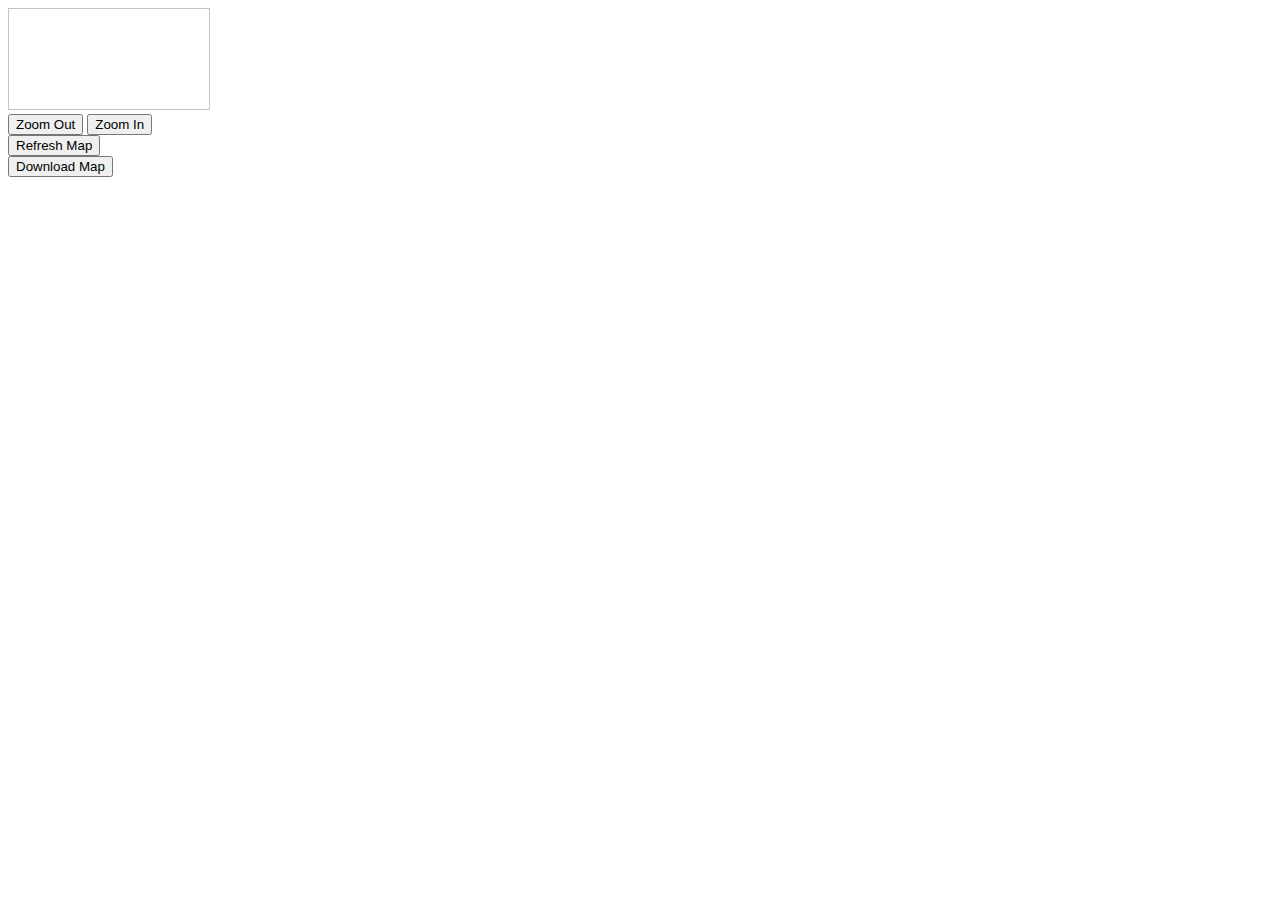
==== source/edison/src/server/public/index.html @ 73514490 "Missing bracket" ====
<!DOCTYPE html>
<html>

    <head>
        <title> Map View </title>
        <script src="https://ajax.googleapis.com/ajax/libs/jquery/1.11.3/jquery.min.js"></script>

        <script>
// Change this to change the size of the map.
var block_size = 20;

// Store the input destination of the robot.
var destX = -1;
var destY = -1;

// Handy function to update the map.
function updateMap(canvasObject) {
    var ctx = canvasObject.getContext("2d");
    getMapData(ctx);
}

// Fetches map data from a URL and dispatches to draw the map.
function getMapData(canvasContext) {
    $.getJSON('/map/bit', function(data) {
            //alert(data);
            //console.log(data);
            //console.log(JSON.parse(data));
            drawMap(canvasContext, data);
    });
}

// Draws the map with the current robot location, walls and empty spaces.
function drawMap(canvasContext, mapObject) {
    // Change the canvas size depending on the size of the map.
    canvasContext.canvas.height = block_size*mapObject.map.length;
    canvasContext.canvas.width = block_size*mapObject.map[0].length;

    // Get the current robot position co-ordinates.
    var robotX = mapObject.robotX;
    var robotY = mapObject.robotY;

    for (var i = 0; i < mapObject.map.length; i++) {
        for (var j = 0; j < mapObject.map[i].length; j++) {
            if (i == robotY && j == robotX) {
                // Robot location
                canvasContext.fillStyle = "#0000FF";
            } else if (i == destY && j == destX) {
                // Destination
                canvasContext.fillStyle = "#00FF00";
            } else if (mapObject.map[i][j]) {
                // Wall
                canvasContext.fillStyle = "#000000";
            } else {
                // Empty space
                canvasContext.fillStyle = "#FFFFFF";
            }
            canvasContext.fillRect(block_size*j, block_size*i, block_size, block_size);
        }
    }
}

// Zooms out in the map by reducing the block size.
function zoomOut() {
    block_size -= 5;
    updateMap(document.getElementById("mapCanvas"));
}

// Zooms in in the map by increasing the block size.
function zoomIn() {
    block_size += 5;
    updateMap(document.getElementById("mapCanvas"));
}

// Refreshes the map.
function refreshMap() {
    updateMap(document.getElementById("mapCanvas"));
}

// Updates the destination on the map.
// Called whenever the map is touched.
function updateDestination() {
    var canvasObject = document.getElementById("mapCanvas");
    var ctx = canvasObject.getContext("2d");

    canvasContext.fillStyle = "#00FF00";
    // TODO: Possibly mixed up the X and Ys...
    canvasContext.fillRect(block_size*destX, block_size*destY, block_size, block_size);
}

// Sends a setDestination command to the server.
function setDestination(X, Y) {
    $.getJSON('/setDestination/'+X+'/'+Y, function(data) {
            //alert(data);
            //console.log(data);
            //console.log(JSON.parse(data));

            // Draw the destination on the map.
            updateDestination();
    });
}

// Function to set the destination variables when the canvas is clicked.
function getPosition(event) {
    var rawX = event.x;
    var rawY = event.y;

    // Translate raw coordinates to X/Y positions in the grid.
    destX = rawX / block_size;
    destY = rawY / block_size;

    // Send command to set the destination and update the visible map.
    setDestination(destX, destY);
}

// Registers a touch handler on the map to get the destination variables.
// TODO: May not work in Firefox!
function registerTouchHandler() {
    var canvas =  document.getElementById("mapCanvas");
    canvas.addEventListener("mousedown", getPosition, false);
}

// Gets an initial map and registers a handler for clicks on the canvas.
function init() {
    refreshMap();
    registerTouchHandler();
}

// Downloads the current map to the device.
function downloadMap() {
    // TODO:
    return 0;
}

        </script>
    </head>


    <body>
        <canvas id="mapCanvas" width="200" height="100" style="border:1px solid #c3c3c3;">
            Your browser does not support the HTML5 canvas tag.
        </canvas>
        <br/>

        <button value="Zoom Out" onClick="zoomOut()">Zoom Out</button>
        <button value="Zoom In" onClick="zoomIn()"> Zoom In </button>
        <br/>
        <button value="Refresh Map" onClick="refreshMap()"> Refresh Map </button>
        <br/>
        <button value="Download Map" onClick="downloadMap()"> Download Map </button>
        <!-- <input type="file" value="Upload Map" onClick="uploadMap()"/> -->

        <script>
// Gets an initial map and registers a handler for clicks on the canvas.
init();
        </script>

    </body>
</html>
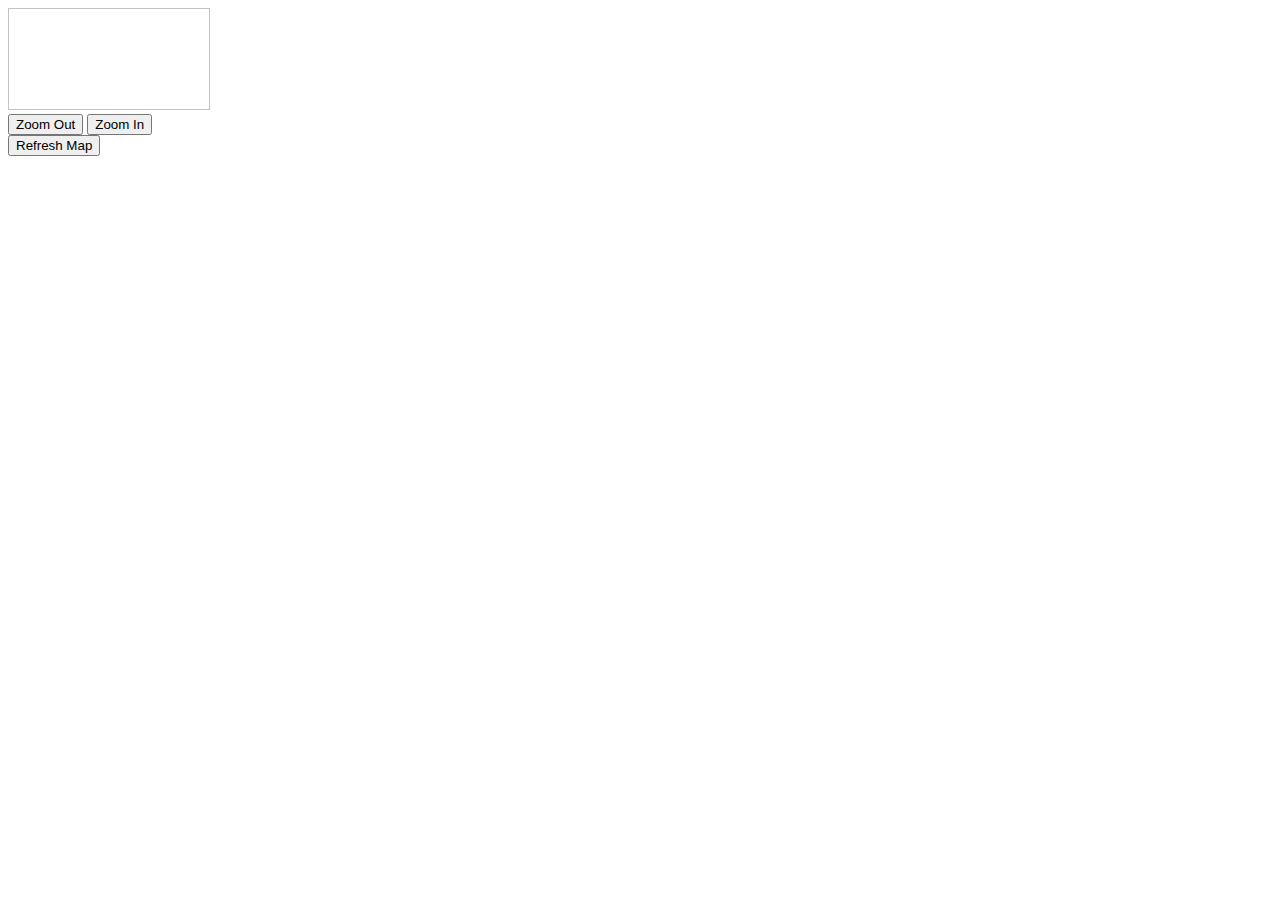
==== commit 50b672a0: "Fix setDestination" ====
--- a/source/edison/src/server/public/index.html
+++ b/source/edison/src/server/public/index.html
@@ -13,7 +13,6 @@
 var destX = -1;
 var destY = -1;
 
-// Handy function to update the map.
 function updateMap(canvasObject) {
     var ctx = canvasObject.getContext("2d");
     getMapData(ctx);
@@ -83,7 +82,6 @@
     var ctx = canvasObject.getContext("2d");
 
     canvasContext.fillStyle = "#00FF00";
-    // TODO: Possibly mixed up the X and Ys...
     canvasContext.fillRect(block_size*destX, block_size*destY, block_size, block_size);
 }
 
@@ -101,8 +99,8 @@
 
 // Function to set the destination variables when the canvas is clicked.
 function getPosition(event) {
-    var rawX = event.x;
-    var rawY = event.y;
+    var rawX = event.clientX;
+    var rawY = event.clientY;
 
     // Translate raw coordinates to X/Y positions in the grid.
     destX = rawX / block_size;
@@ -113,22 +111,15 @@
 }
 
 // Registers a touch handler on the map to get the destination variables.
-// TODO: May not work in Firefox!
 function registerTouchHandler() {
     var canvas =  document.getElementById("mapCanvas");
-    canvas.addEventListener("mousedown", getPosition, false);
+    canvas.addEventListener("click", getPosition, false);
 }
 
 // Gets an initial map and registers a handler for clicks on the canvas.
 function init() {
     refreshMap();
     registerTouchHandler();
-}
-
-// Downloads the current map to the device.
-function downloadMap() {
-    // TODO:
-    return 0;
 }
 
         </script>
@@ -146,8 +137,6 @@
         <br/>
         <button value="Refresh Map" onClick="refreshMap()"> Refresh Map </button>
         <br/>
-        <button value="Download Map" onClick="downloadMap()"> Download Map </button>
-        <!-- <input type="file" value="Upload Map" onClick="uploadMap()"/> -->
 
         <script>
 // Gets an initial map and registers a handler for clicks on the canvas.
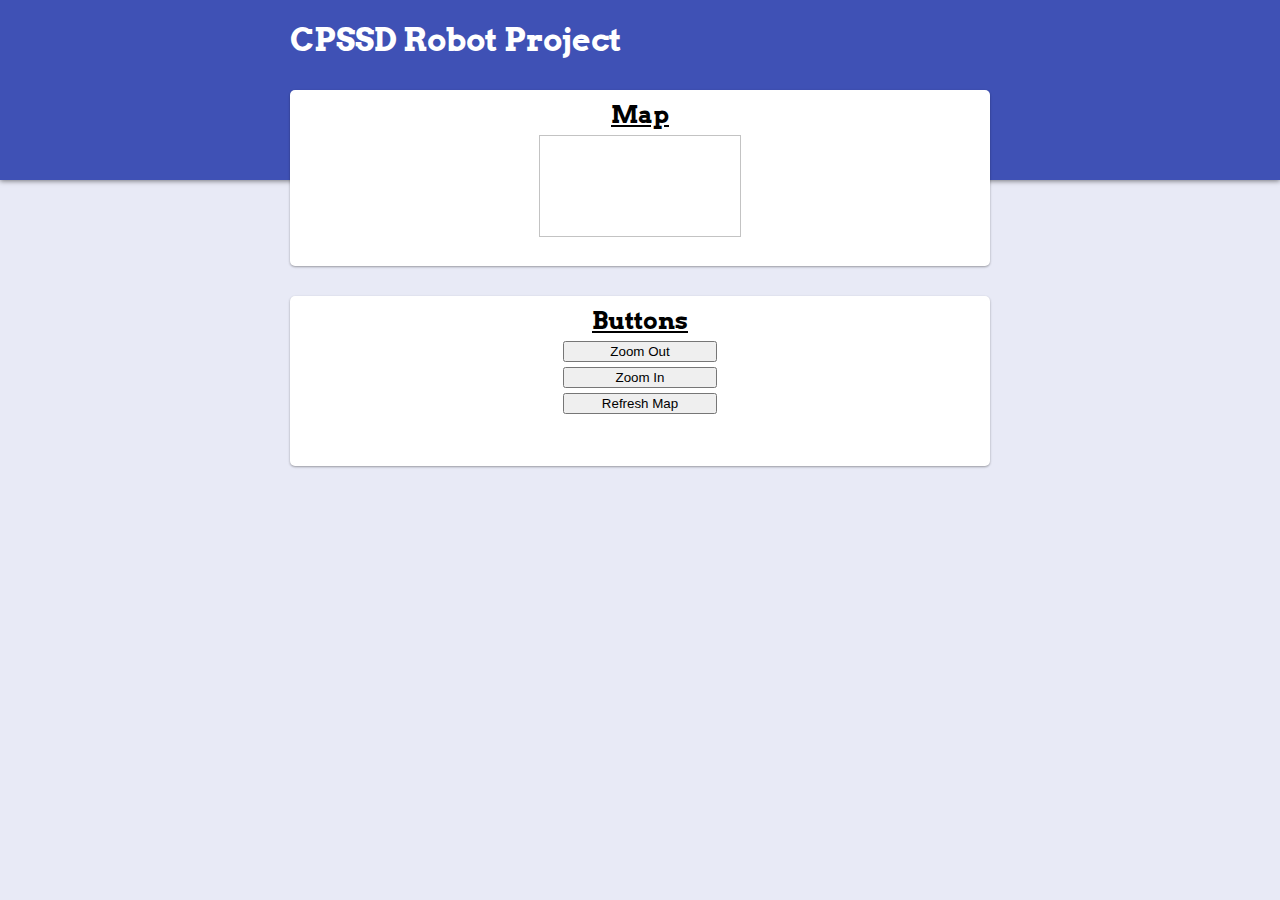
==== commit dabbf627: "Use stylesheet for index.html" ====
--- a/source/edison/src/server/public/index.html
+++ b/source/edison/src/server/public/index.html
@@ -1,11 +1,10 @@
-<!DOCTYPE html>
 <html>
 
-    <head>
-        <title> Map View </title>
-        <script src="https://ajax.googleapis.com/ajax/libs/jquery/1.11.3/jquery.min.js"></script>
+	<link rel="stylesheet" type="text/css" href="stylesheet.css" />
+	<title> Map View </title>
+    <script src="https://ajax.googleapis.com/ajax/libs/jquery/1.11.3/jquery.min.js"></script>
 
-        <script>
+    <script>
 // Change this to change the size of the map.
 var block_size = 20;
 
@@ -81,6 +80,8 @@
     var canvasObject = document.getElementById("mapCanvas");
     var ctx = canvasObject.getContext("2d");
 
+	console.log(destX, " -> ", destY);
+
     canvasContext.fillStyle = "#00FF00";
     canvasContext.fillRect(block_size*destX, block_size*destY, block_size, block_size);
 }
@@ -102,9 +103,13 @@
     var rawX = event.clientX;
     var rawY = event.clientY;
 
-    // Translate raw coordinates to X/Y positions in the grid.
-    destX = rawX / block_size;
-    destY = rawY / block_size;
+	var canvasObject = document.getElementById("mapCanvas").getBoundingClientRect();
+	rawX -= canvasObject.left;
+	rawY -= canvasObject.top;
+
+	// Translate raw coordinates to X/Y positions in the grid.
+	destX = Math.floor(rawX / block_size);
+    destY = Math.floor(rawY / block_size);
 
     // Send command to set the destination and update the visible map.
     setDestination(destX, destY);
@@ -120,28 +125,36 @@
 function init() {
     refreshMap();
     registerTouchHandler();
+	window.setInterval(refreshMap, 2000);
 }
 
-        </script>
-    </head>
+    </script>
 
+	<body onload="init()">
+		<div class="header"></div>
 
-    <body>
-        <canvas id="mapCanvas" width="200" height="100" style="border:1px solid #c3c3c3;">
-            Your browser does not support the HTML5 canvas tag.
-        </canvas>
-        <br/>
+		<div class="title">
+			<h1 class="header">CPSSD Robot Project</h1>
+		</div>
+        
+		<div class="content">
+			<div class="section">
+				<h2 class="title"><u>Map</u></h1>
+				<canvas id="mapCanvas" width="200" height="100" style="border:1px solid #c3c3c3;">
+            		Your browser does not support the HTML5 canvas tag.
+        		</canvas>
+        		<br/>
+			</div>
 
-        <button value="Zoom Out" onClick="zoomOut()">Zoom Out</button>
-        <button value="Zoom In" onClick="zoomIn()"> Zoom In </button>
-        <br/>
-        <button value="Refresh Map" onClick="refreshMap()"> Refresh Map </button>
-        <br/>
-
-        <script>
-// Gets an initial map and registers a handler for clicks on the canvas.
-init();
-        </script>
-
+			<div class="section">
+				<h2 class="title"><u>Buttons</u></h1>
+        		<input class="button" value="Zoom Out" type="button" id="zoomOut" onClick="zoomOut()" />
+        		<input class="button" value="Zoom In" type="button" id="zoomOut" onClick="zoomIn()" />
+        		<br/>
+        		
+				<input class="button" value="Refresh Map" type="button" id="refreshMap" onClick="refreshMap()" />
+        		<br/>
+			</div>
+		</div>
     </body>
 </html>
--- a/source/edison/src/server/public/stylesheet.css
+++ b/source/edison/src/server/public/stylesheet.css
@@ -0,0 +1,118 @@
+@import url(https://fonts.googleapis.com/css?family=Arvo);
+
+body {
+	background-color: #E8EAF6;
+	margin: 0;
+	padding: 0;
+	font-family: 'Arvo', sans-serif;
+}
+
+table {
+	border-collapse: collapse;
+	width:100%;
+}
+
+td {
+	padding: 8px;
+	text-align: left;
+	border-bottom: 1px solid #grey;
+}
+
+div.content {
+	width: 700px;
+	height: auto;
+	margin: 0 auto;
+}
+
+div.header {
+	background-color: #3F51B5;
+	width:100%;
+	height:180px;
+	top: 0px;
+	position: absolute;
+	z-index:-1;
+	margin: 0px;
+	box-shadow: 0px 1px 5px rgba(0, 0, 0, 0.5);
+}
+
+div.section{
+	border-radius:5px;
+	background-color:white;
+	width: 700px;
+	min-height: 150px;
+	padding-top:10px;
+	padding-bottom: 10px;
+	margin: 30px auto;
+	box-shadow: 0 1px 3px rgba(0,0,0,0.12), 0 1px 2px rgba(0,0,0,0.24);
+}
+
+div.title {
+	width:700px;
+	margin: 0 auto;
+	margin-top: 20px;
+}
+
+div.response {
+	margin-left:5%;
+	margin-right:5%;
+	height:250px;
+	margin-top:3%;
+	overflow: scroll;
+}
+
+li {
+	list-style-type: circle;
+	margin-bottom:3px;
+}
+
+p {
+	text-align:center;
+}
+
+p.response {
+	color: black;
+	border-color: white;
+	border-style: none none dotted none;
+}
+
+h1.header {
+	text-align:left;
+	color:white;
+}
+
+h2.title {
+	margin: 0 auto;
+	text-align: center;
+}
+
+canvas {
+	padding-left: 0;
+	padding-right: 0;
+	margin-left: auto;
+	margin-right: auto;		
+	margin-top: 5px;
+	display: block;
+}
+
+input {
+	margin: 0 auto;
+	width:60%;
+	margin-left: 20%;
+	margin-right:20%;
+}
+
+input.button {
+	width:22%;
+	margin-left:39%;
+	margin-top: 5px;
+}
+
+::-webkit-scrollbar {
+	width:0.5em;
+}
+
+::-webkit-scrollbar-thumb {
+	background-color: darkgrey;
+	outline: 1px solid slategrey;
+	border-radius:10px;
+}
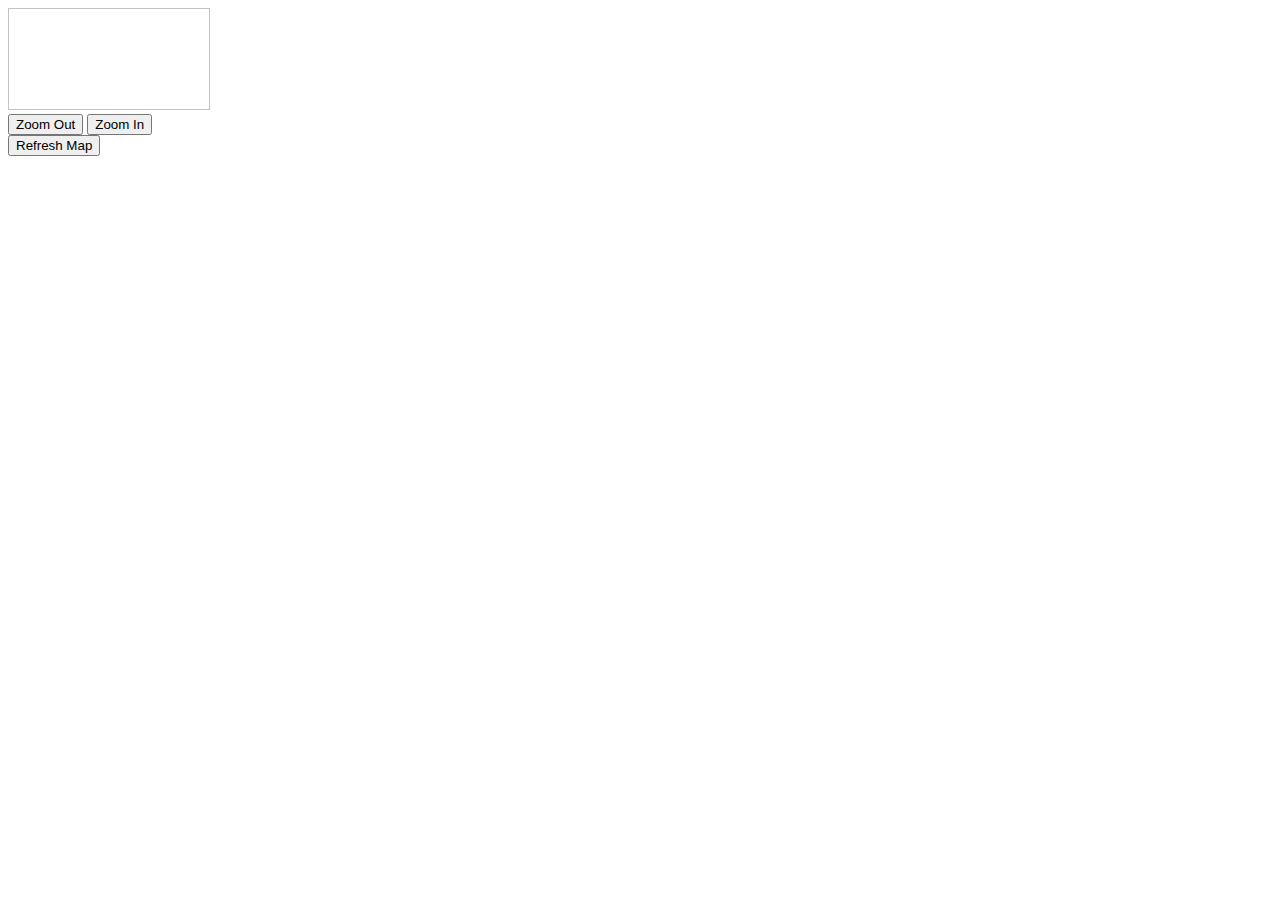
==== commit 613296b3: "Merge branch 'master' of https://github.com/CPSSD/robots into feature/wheelMotors" ====
--- a/source/edison/src/server/public/index.html
+++ b/source/edison/src/server/public/index.html
@@ -1,10 +1,11 @@
+<!DOCTYPE html>
 <html>
 
-	<link rel="stylesheet" type="text/css" href="stylesheet.css" />
-	<title> Map View </title>
-    <script src="https://ajax.googleapis.com/ajax/libs/jquery/1.11.3/jquery.min.js"></script>
+    <head>
+        <title> Map View </title>
+        <script src="https://ajax.googleapis.com/ajax/libs/jquery/1.11.3/jquery.min.js"></script>
 
-    <script>
+        <script>
 // Change this to change the size of the map.
 var block_size = 20;
 
@@ -125,36 +126,28 @@
 function init() {
     refreshMap();
     registerTouchHandler();
-	window.setInterval(refreshMap, 2000);
 }
 
-    </script>
+        </script>
+    </head>
 
-	<body onload="init()">
-		<div class="header"></div>
 
-		<div class="title">
-			<h1 class="header">CPSSD Robot Project</h1>
-		</div>
-        
-		<div class="content">
-			<div class="section">
-				<h2 class="title"><u>Map</u></h1>
-				<canvas id="mapCanvas" width="200" height="100" style="border:1px solid #c3c3c3;">
-            		Your browser does not support the HTML5 canvas tag.
-        		</canvas>
-        		<br/>
-			</div>
+    <body>
+        <canvas id="mapCanvas" width="200" height="100" style="border:1px solid #c3c3c3;">
+            Your browser does not support the HTML5 canvas tag.
+        </canvas>
+        <br/>
 
-			<div class="section">
-				<h2 class="title"><u>Buttons</u></h1>
-        		<input class="button" value="Zoom Out" type="button" id="zoomOut" onClick="zoomOut()" />
-        		<input class="button" value="Zoom In" type="button" id="zoomOut" onClick="zoomIn()" />
-        		<br/>
-        		
-				<input class="button" value="Refresh Map" type="button" id="refreshMap" onClick="refreshMap()" />
-        		<br/>
-			</div>
-		</div>
+        <button value="Zoom Out" onClick="zoomOut()">Zoom Out</button>
+        <button value="Zoom In" onClick="zoomIn()"> Zoom In </button>
+        <br/>
+        <button value="Refresh Map" onClick="refreshMap()"> Refresh Map </button>
+        <br/>
+
+        <script>
+// Gets an initial map and registers a handler for clicks on the canvas.
+init();
+        </script>
+
     </body>
 </html>
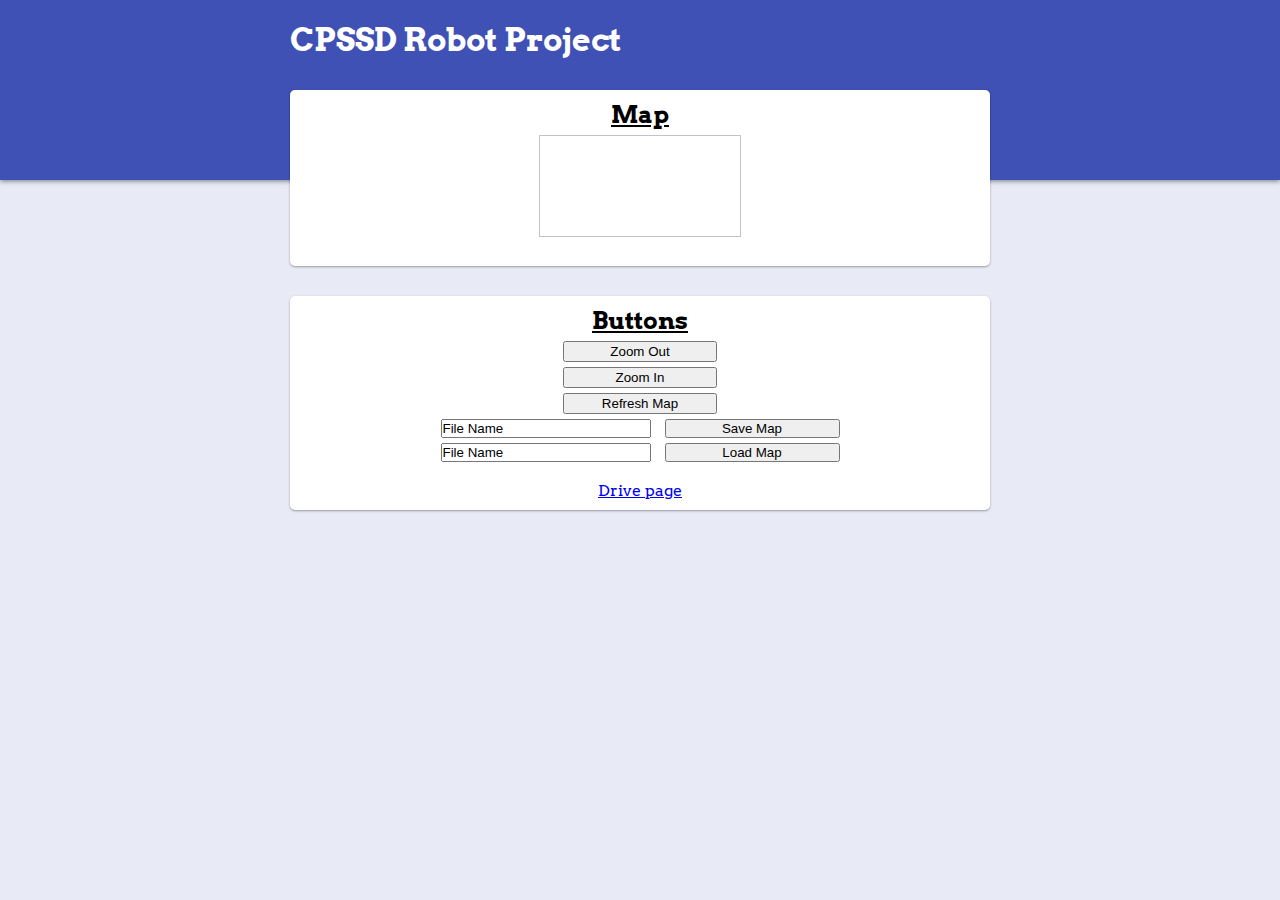
==== commit 0379fae7: "Add saving and loading maps to website" ====
--- a/source/edison/src/server/public/index.html
+++ b/source/edison/src/server/public/index.html
@@ -1,11 +1,10 @@
-<!DOCTYPE html>
 <html>
 
-    <head>
-        <title> Map View </title>
-        <script src="https://ajax.googleapis.com/ajax/libs/jquery/1.11.3/jquery.min.js"></script>
+	<link rel="stylesheet" type="text/css" href="stylesheet.css" />
+	<title> Map View </title>
+    <script src="https://ajax.googleapis.com/ajax/libs/jquery/1.11.3/jquery.min.js"></script>
 
-        <script>
+    <script>
 // Change this to change the size of the map.
 var block_size = 20;
 
@@ -122,32 +121,69 @@
     canvas.addEventListener("click", getPosition, false);
 }
 
+function saveMap() {
+    $.getJSON('/saveMap/' + document.getElementById("saveFileName").value, function(data) {
+    	 //console.log(data);
+    });
+}
+
+function loadMap() {
+    $.getJSON('/loadMap/' + document.getElementById("loadFileName").value, function(data) {
+ 		refreshMap();           
+		//console.log(data);
+    });
+}
+
 // Gets an initial map and registers a handler for clicks on the canvas.
 function init() {
     refreshMap();
     registerTouchHandler();
+	window.setInterval(refreshMap, 2000);
 }
 
-        </script>
-    </head>
+    </script>
 
+	<body onload="init()">
+		<div class="header"></div>
 
-    <body>
-        <canvas id="mapCanvas" width="200" height="100" style="border:1px solid #c3c3c3;">
-            Your browser does not support the HTML5 canvas tag.
-        </canvas>
-        <br/>
+		<div class="title">
+			<h1 class="header">CPSSD Robot Project</h1>
+		</div>
+        
+		<div class="content">
+			<div class="section">
+				<h2 class="title"><u>Map</u></h1>
+				<canvas id="mapCanvas" width="200" height="100" style="border:1px solid #c3c3c3;">
+            		Your browser does not support the HTML5 canvas tag.
+        		</canvas>
+        		<br />
+			</div>
 
-        <button value="Zoom Out" onClick="zoomOut()">Zoom Out</button>
-        <button value="Zoom In" onClick="zoomIn()"> Zoom In </button>
-        <br/>
-        <button value="Refresh Map" onClick="refreshMap()"> Refresh Map </button>
-        <br/>
+			<div class="section">
+				<h2 class="title"><u>Buttons</u></h1>
+        		<input class="button" value="Zoom Out" type="button" id="zoomOut" onClick="zoomOut()" />
+        		<input class="button" value="Zoom In" type="button" id="zoomOut" onClick="zoomIn()" />
+        		<br />
+        		
+				<input class="button" value="Refresh Map" type="button" id="refreshMap" onClick="refreshMap()" />
+        		<br />
 
-        <script>
-// Gets an initial map and registers a handler for clicks on the canvas.
-init();
-        </script>
+				<div class = "inlineButtons">
+					<input class="text" value="File Name" type="text" id="saveFileName" />
+					<input class="inlineButton" value="Save Map" type="button" id="saveMap" onClick="saveMap()" />
+				</div>
 
+				<div class="inlineButtons">
+					<input class="text" value="File Name" type="text" id="loadFileName" />
+					<input class="inlineButton" value="Load Map" type="button" id="loadMap" onClick="loadMap()" />
+				</div>
+				
+				<br />
+
+				<a href="drive/">Drive page</a>
+				<br />
+
+			</div>
+		</div>
     </body>
 </html>
--- a/source/edison/src/server/public/stylesheet.css
+++ b/source/edison/src/server/public/stylesheet.css
@@ -0,0 +1,147 @@
+@import url(https://fonts.googleapis.com/css?family=Arvo);
+
+body {
+	background-color: #E8EAF6;
+	margin: 0;
+	padding: 0;
+	font-family: 'Arvo', sans-serif;
+}
+
+table {
+	border-collapse: collapse;
+	width:100%;
+}
+
+td {
+	padding: 8px;
+	text-align: left;
+	border-bottom: 1px solid #grey;
+}
+
+div.content {
+	width: 700px;
+	height: auto;
+	margin: 0 auto;
+}
+
+div.header {
+	background-color: #3F51B5;
+	width:100%;
+	height:180px;
+	top: 0px;
+	position: absolute;
+	z-index:-1;
+	margin: 0px;
+	box-shadow: 0px 1px 5px rgba(0, 0, 0, 0.5);
+}
+
+div.section{
+	border-radius:5px;
+	background-color:white;
+	width: 700px;
+	min-height: 150px;
+	padding-top:10px;
+	padding-bottom: 10px;
+	margin: 30px auto;
+	box-shadow: 0 1px 3px rgba(0,0,0,0.12), 0 1px 2px rgba(0,0,0,0.24);
+}
+
+div.title {
+	width:700px;
+	margin: 0 auto;
+	margin-top: 20px;
+}
+
+div.response {
+	margin-left:5%;
+	margin-right:5%;
+	height:250px;
+	margin-top:3%;
+	overflow: scroll;
+}
+
+div.inlineButtons {
+	text-align: center;
+}
+
+li {
+	list-style-type: circle;
+	margin-bottom:3px;
+}
+
+p {
+	text-align:center;
+}
+
+p.response {
+	color: black;
+	border-color: white;
+	border-style: none none dotted none;
+}
+
+h1.header {
+	text-align:left;
+	color:white;
+}
+
+h2.title {
+	margin: 0 auto;
+	text-align: center;
+}
+
+canvas {
+	padding-left: 0;
+	padding-right: 0;
+	margin-left: auto;
+	margin-right: auto;		
+	margin-top: 5px;
+	display: block;
+}
+
+input {
+	margin: 0 auto;
+	width:60%;
+	margin-left: 20%;
+	margin-right:20%;
+}
+
+input.button {
+	width:22%;
+	margin-left:39%;
+	margin-top: 5px;
+}
+
+input.inlineButton {
+	display: inline-block;
+	margin-top: 5px;
+	margin-left: 10px;
+	margin-right: 0;
+	width: 25%;
+	padding: 0;
+}
+
+input.text {
+	width: 30%;
+	margin-top: 5px;
+	margin-left: 0px;
+	margin-right: 0px;
+	display: inline-block;
+	padding:0;
+}
+
+a {
+	margin: 0 auto;
+	width: 100%;
+	text-align: center;
+	float: left;
+}
+
+::-webkit-scrollbar {
+	width:0.5em;
+}
+
+::-webkit-scrollbar-thumb {
+	background-color: darkgrey;
+	outline: 1px solid slategrey;
+	border-radius:10px;
+}
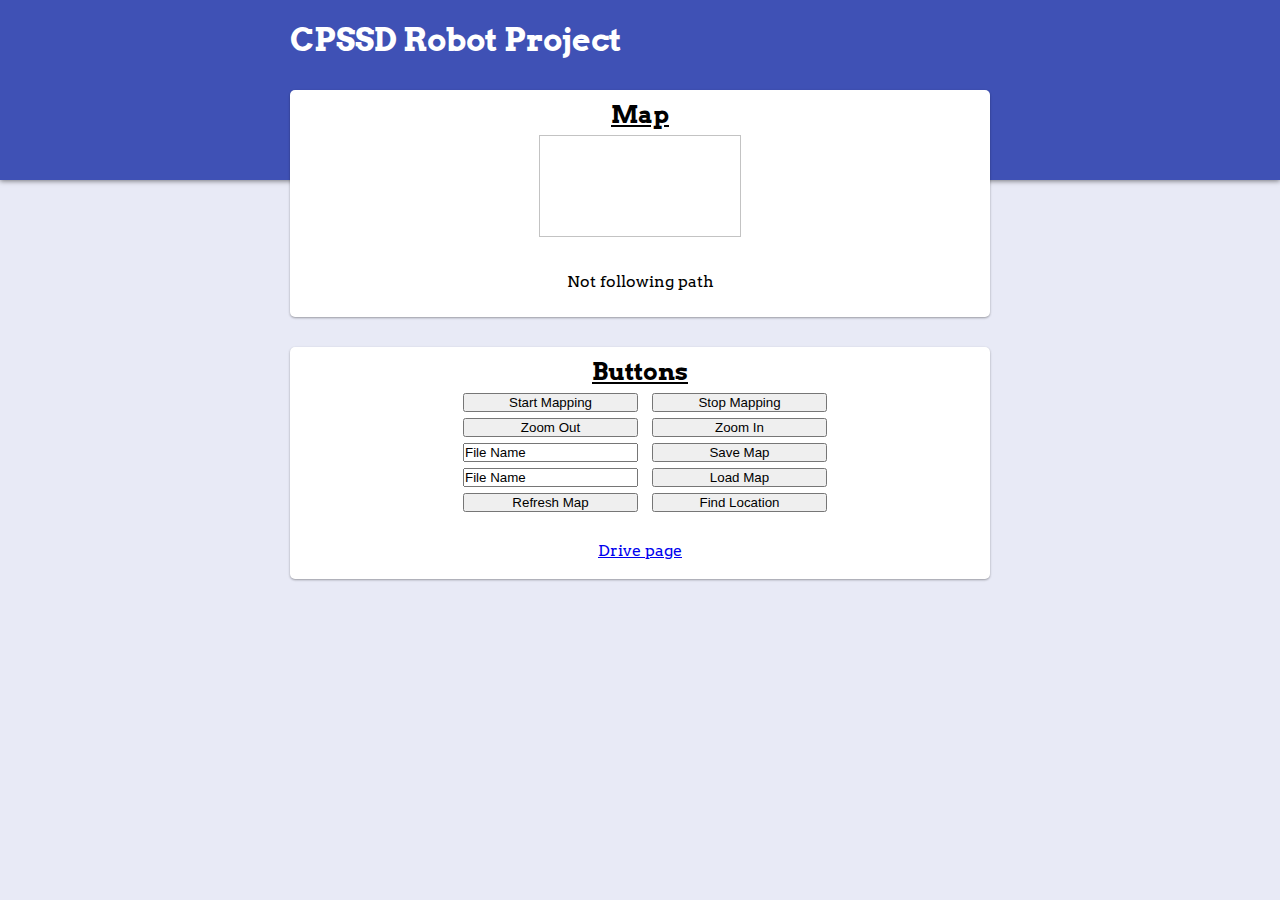
==== commit 7803f12b: "Add new website functionality" ====
--- a/source/edison/src/server/public/index.html
+++ b/source/edison/src/server/public/index.html
@@ -32,6 +32,8 @@
     // Change the canvas size depending on the size of the map.
     canvasContext.canvas.height = block_size*mapObject.map.length;
     canvasContext.canvas.width = block_size*mapObject.map[0].length;
+
+	document.getElementById("followingPathLabel").value = (mapObject.isFollowingPath ? "Currently following path"  : "Not following path");
 
     // Get the current robot position co-ordinates.
     var robotX = mapObject.robotX;
@@ -121,6 +123,18 @@
     canvas.addEventListener("click", getPosition, false);
 }
 
+function startMapping() {
+	$.getJSON('/startMapping/', function(data) {
+		//console.log(data);		
+	});	
+}
+
+function stopMapping() {
+	$.getJSON('/stopMapping/', function(data) {
+		//console.log(data);		
+	});
+}
+
 function saveMap() {
     $.getJSON('/saveMap/' + document.getElementById("saveFileName").value, function(data) {
     	 //console.log(data);
@@ -132,6 +146,12 @@
  		refreshMap();           
 		//console.log(data);
     });
+}
+
+function findLocation() {
+	$.getJSON('/findLocation/', function(data) {
+		//console.log(data);		
+	});
 }
 
 // Gets an initial map and registers a handler for clicks on the canvas.
@@ -157,18 +177,23 @@
             		Your browser does not support the HTML5 canvas tag.
         		</canvas>
         		<br />
+				<p id="followingPathLabel">Not following path</p>
 			</div>
 
 			<div class="section">
 				<h2 class="title"><u>Buttons</u></h1>
-        		<input class="button" value="Zoom Out" type="button" id="zoomOut" onClick="zoomOut()" />
-        		<input class="button" value="Zoom In" type="button" id="zoomOut" onClick="zoomIn()" />
-        		<br />
-        		
-				<input class="button" value="Refresh Map" type="button" id="refreshMap" onClick="refreshMap()" />
-        		<br />
-
-				<div class = "inlineButtons">
+
+				<div class="inlineButtons">
+					<input class="inlineButton" value="Start Mapping" type="button" id="startMapping" onClick="startMapping()" />
+					<input class="inlineButton" value="Stop Mapping" type="button" id="stopMapping" onClick="stopMapping()" />
+				</div>
+
+				<div class="inlineButtons">
+					<input class="inlineButton" value="Zoom Out" type="button" id="zoomOut" onClick="zoomOut()" />
+        			<input class="inlineButton" value="Zoom In" type="button" id="zoomOut" onClick="zoomIn()" />
+				</div>
+
+				<div class="inlineButtons">
 					<input class="text" value="File Name" type="text" id="saveFileName" />
 					<input class="inlineButton" value="Save Map" type="button" id="saveMap" onClick="saveMap()" />
 				</div>
@@ -177,10 +202,15 @@
 					<input class="text" value="File Name" type="text" id="loadFileName" />
 					<input class="inlineButton" value="Load Map" type="button" id="loadMap" onClick="loadMap()" />
 				</div>
-				
+
+				<div class="inlineButtons">
+					<input class="inlineButton" value="Refresh Map" type="button" id="refreshMap" onClick="refreshMap()" />
+					<input class="inlineButton" value="Find Location" type="button" id="findLocation" onClick="findLocation()" />
+				</div>
 				<br />
 
 				<a href="drive/">Drive page</a>
+				<br />
 				<br />
 
 			</div>
--- a/source/edison/src/server/public/stylesheet.css
+++ b/source/edison/src/server/public/stylesheet.css
@@ -26,11 +26,11 @@
 
 div.header {
 	background-color: #3F51B5;
-	width:100%;
+	width: 100%;
 	height:180px;
 	top: 0px;
 	position: absolute;
-	z-index:-1;
+	z-index: -1;
 	margin: 0px;
 	box-shadow: 0px 1px 5px rgba(0, 0, 0, 0.5);
 }
@@ -61,6 +61,10 @@
 }
 
 div.inlineButtons {
+	margin-top: 5px;
+	margin-left: 0;
+	margin-right: 0;
+	width: 100%;
 	text-align: center;
 }
 
@@ -100,20 +104,19 @@
 
 input {
 	margin: 0 auto;
-	width:60%;
+	width: 60%;
 	margin-left: 20%;
-	margin-right:20%;
+	margin-right: 20%;
 }
 
 input.button {
-	width:22%;
-	margin-left:39%;
+	width: 51%;
+	margin-left: 24.5%;
 	margin-top: 5px;
 }
 
 input.inlineButton {
 	display: inline-block;
-	margin-top: 5px;
 	margin-left: 10px;
 	margin-right: 0;
 	width: 25%;
@@ -121,16 +124,15 @@
 }
 
 input.text {
-	width: 30%;
-	margin-top: 5px;
-	margin-left: 0px;
+	width: 25%;
+	margin-left: 10px;
 	margin-right: 0px;
 	display: inline-block;
 	padding:0;
 }
 
 a {
-	margin: 0 auto;
+	margin: 10px auto;
 	width: 100%;
 	text-align: center;
 	float: left;
